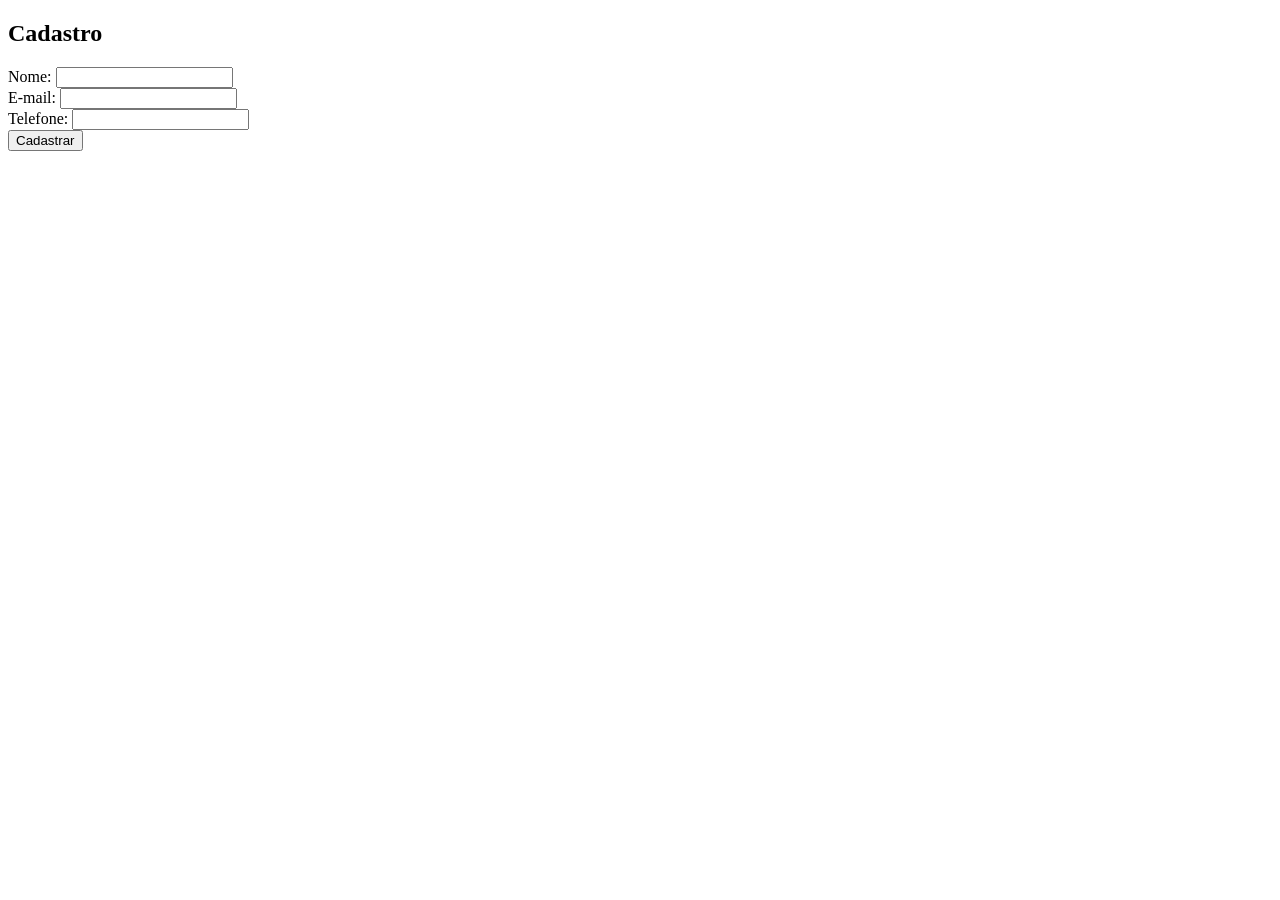
==== cadastro.html @ 987294c1 "Add files via upload" ====
<!DOCTYPE html>
<html lang="pt-BR">
    <head>
        <meta charset="utf-8">
        <meta name="viewport" content="width=device-width, initial-scale=1.0">
        <link rel="stylesheet" href="cadastro.css">
        <title> Paciente+ </title>
       
    </head>
    <body>
        <div class="container">
            <form class="register-form">
                <h2>Cadastro</h2>
                <div class="input-group">
                    <label for="name">Nome:</label>
                    <input type="text" id="name" name="name" required>
                </div>
                <div class="input-group">
                    <label for="email">E-mail:</label>
                    <input type="email" id="email" name="email" required>
                </div>                         
                <div class="input-group">
                    <label for="telefone">Telefone:</label>
                    <input type="tel" id="telefone" name="telefone">
                </div>
                <button type="submit" class="btn">Cadastrar</button>
                           
            </form>
        </div>
    </body>
</html>
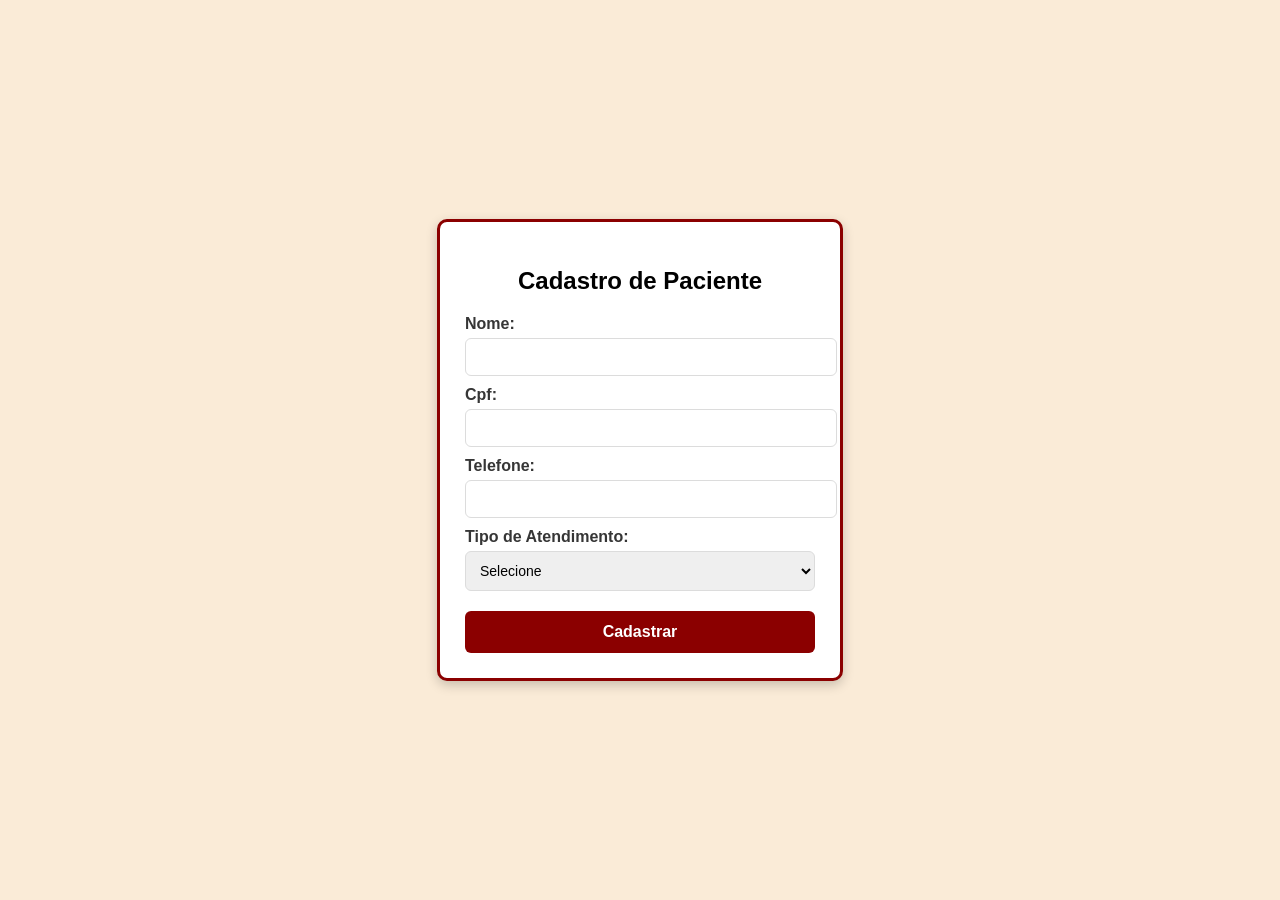
==== commit 28d22c88: "Add files via upload" ====
--- a/cadastro.html
+++ b/cadastro.html
@@ -1,31 +1,48 @@
 <!DOCTYPE html>
-<html lang="pt-BR">
-    <head>
-        <meta charset="utf-8">
-        <meta name="viewport" content="width=device-width, initial-scale=1.0">
-        <link rel="stylesheet" href="cadastro.css">
-        <title> Paciente+ </title>
-       
-    </head>
-    <body>
-        <div class="container">
-            <form class="register-form">
-                <h2>Cadastro</h2>
-                <div class="input-group">
-                    <label for="name">Nome:</label>
-                    <input type="text" id="name" name="name" required>
-                </div>
-                <div class="input-group">
-                    <label for="email">E-mail:</label>
-                    <input type="email" id="email" name="email" required>
-                </div>                         
-                <div class="input-group">
-                    <label for="telefone">Telefone:</label>
-                    <input type="tel" id="telefone" name="telefone">
-                </div>
-                <button type="submit" class="btn">Cadastrar</button>
-                           
-            </form>
+<html lang="en">
+<head>
+    <meta charset="UTF-8">
+    <meta name="viewport" content="width=device-width, initial-scale=1.0">
+    <title>Paciente+</title>
+    <link rel="stylesheet" href="cadastro.css">
+</head>
+<body>
+    <div class="container">
+    <h2>Cadastro de Paciente</h2>
+
+    <form action="lista.html" method="get">
+        <label>Nome:</label>
+        <input type="text" name="nome" required><br>
+
+        <label>Cpf:</label>
+        <input type="tel" name="cpf" required><br>
+         
+        <label>Telefone:</label>
+        <input type="tel" name="telefone" required><br>
+
+        <label>Tipo de Atendimento:</label>
+        <select name="tipo" id="tipo" onchange="mostrarPlano()">
+            <option value="" selected disabled>Selecione</option>
+            <option value="Particular">Particular</option>
+            <option value="Plano de Saúde">Plano de Saúde</option>
+        </select><br>
+
+        <div id="campoPlano" style="display:none;">
+            <label>Qual Plano?</label>
+            <input type="text" name="plano">
         </div>
-    </body>
+
+        <button type="submit">Cadastrar</button>
+    </form>
+    </div>
+
+    <script>
+        function mostrarPlano() {
+            let tipo = document.getElementById("tipo").value;
+            let campo = document.getElementById("campoPlano");
+
+            campo.style.display = (tipo === "Plano de Saúde") ? "block" : "none";
+        }
+    </script>
+</body>
 </html>
--- a/cadastro.css
+++ b/cadastro.css
@@ -0,0 +1,67 @@
+/* Estilo da pagina de Cadastro*/
+body {
+    font-family: Arial, Helvetica, sans-serif;
+    background-color: antiquewhite;
+    display: flex;
+    justify-content: center;
+    align-items: center;
+    min-height: 100vh;
+    margin: 0;
+}
+
+/*Caixa Principal*/
+.container {
+    background: white;
+    width: 350px;
+    padding: 25px;
+    border-radius: 10px;
+    border: 3px solid darkred;
+    box-shadow: 0 4px 12px rgba(0,0,0,0.2);
+}
+
+h2 {
+    text-align: center;
+    margin-bottom: 20px;
+    color: black;
+}
+
+label {
+    font-weight: bold;
+    margin-top: 10px;
+    display: block;
+    color:rgb(54, 54, 54);
+
+}
+
+input, select {
+    width: 100%;
+    padding: 10px;
+    margin-top: 5px;
+    border: 1px solid gainsboro;
+    border-radius: 6px;
+    font-size: 14px;
+    outline: none;
+
+}
+
+input:focus, select:focus {
+    border-color: lightcoral;
+
+}
+
+button {
+    width: 100%;
+    padding: 12px;
+    background-color: darkred ;
+    color: white;
+    border: none;
+    margin-top: 20px;
+    border-radius: 6px;
+    font-size: 16px;
+    font-weight: bold;
+    cursor:pointer;
+}
+
+button:hover {
+    background-color: red;
+}
